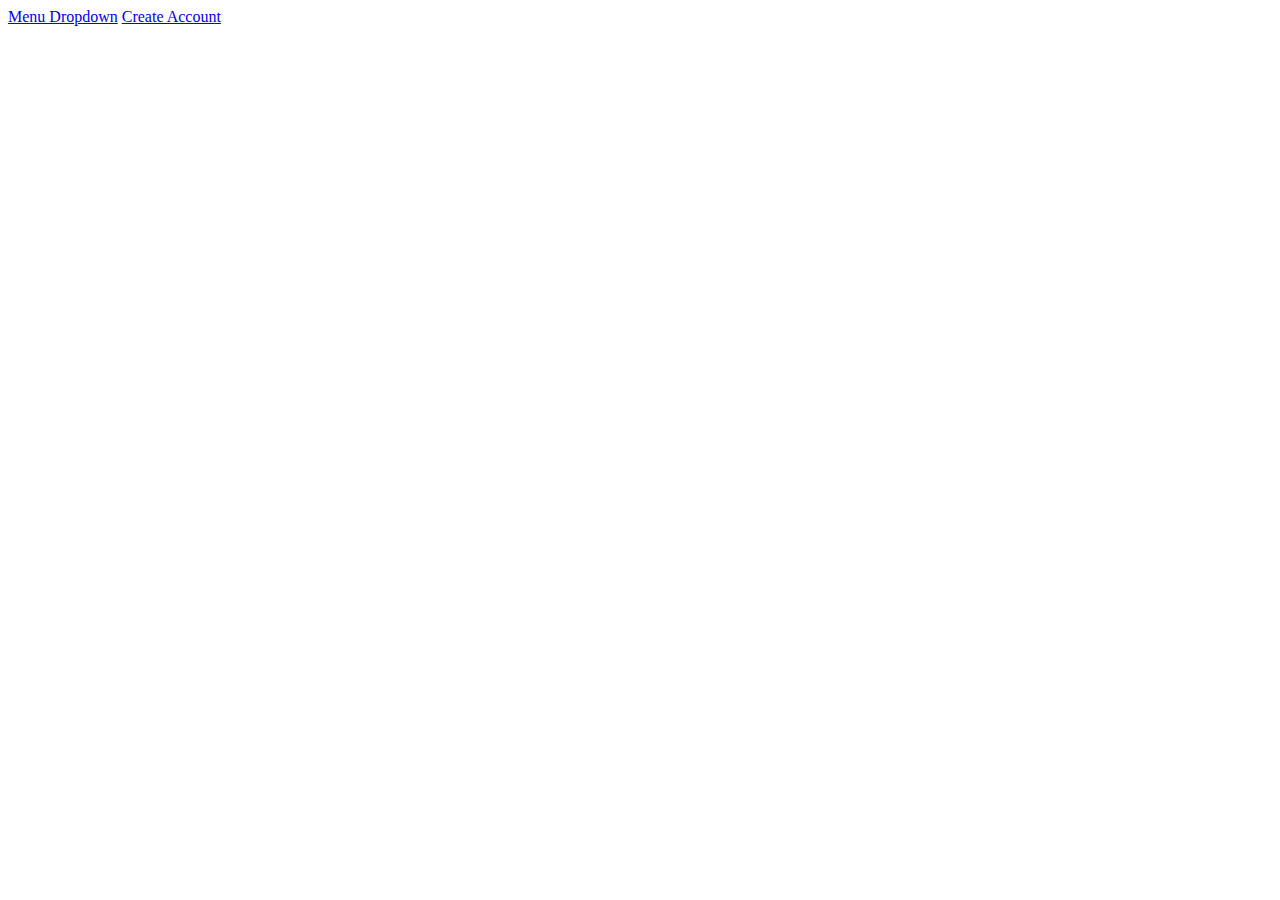
==== index.html @ cecd038a "Update and rename README.md to index.html" ====
<!DOCTYPE html>
<html lang="en">
<head>
    <meta charset="UTF-8">
    <meta http-equiv="X-UA-Compatible" content="IE=edge">
    <meta name="viewport" content="width=device-width, initial-scale=1.0">
    <title>Document</title>
</head>
<body>
    <a href="Menu_Dropdown.html">Menu Dropdown</a>
    <a href="createAccountPage.html">Create Account</a>
</body>
</html>
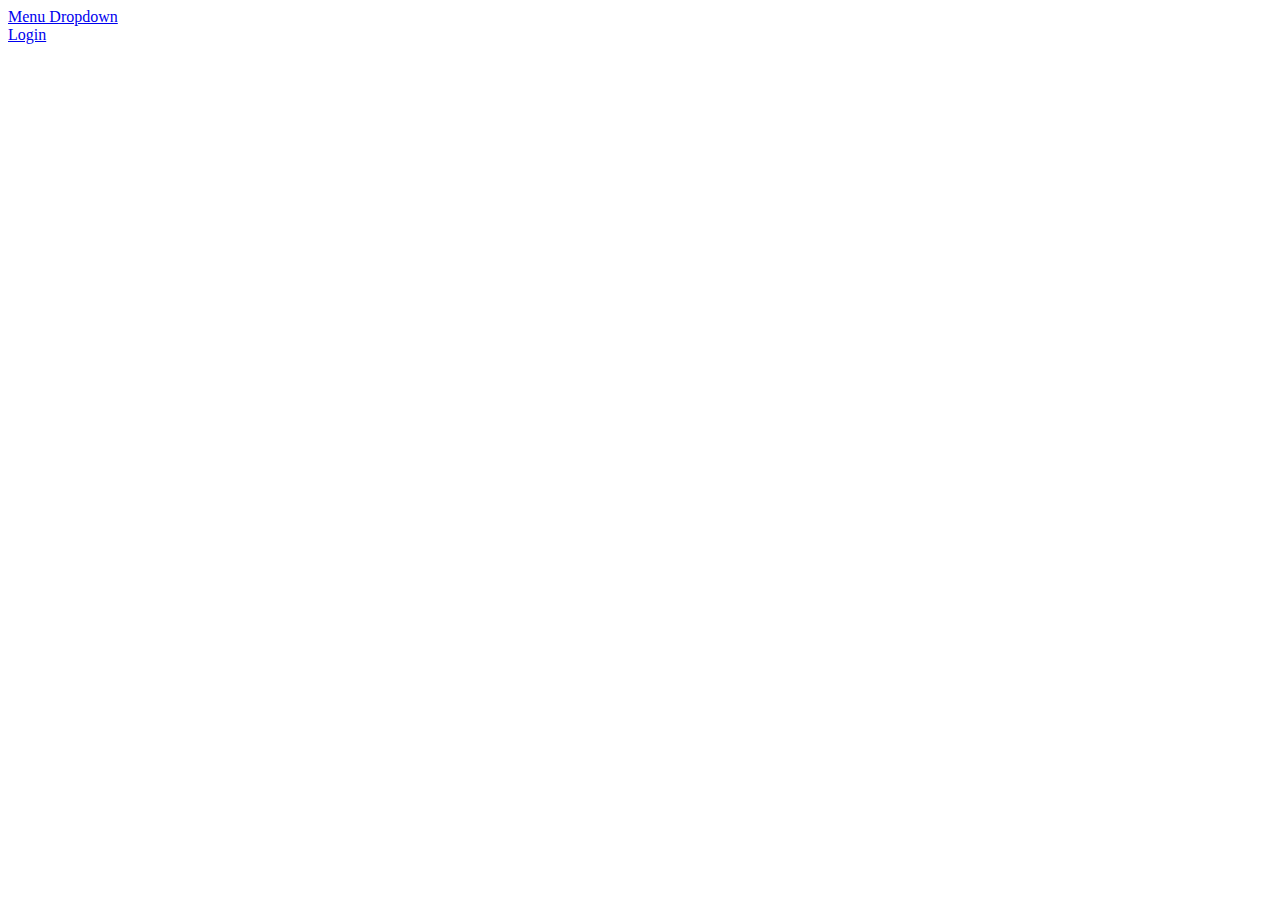
==== commit 3e33e8fc: "Create index.html" ====
--- a/index.html
+++ b/index.html
@@ -7,7 +7,7 @@
     <title>Document</title>
 </head>
 <body>
-    <a href="Menu_Dropdown.html">Menu Dropdown</a>
-    <a href="createAccountPage.html">Create Account</a>
+    <a href="Menu_Dropdown.html">Menu Dropdown</a><br>
+    <a href="createAccountPage.html">Login</a>
 </body>
 </html>
